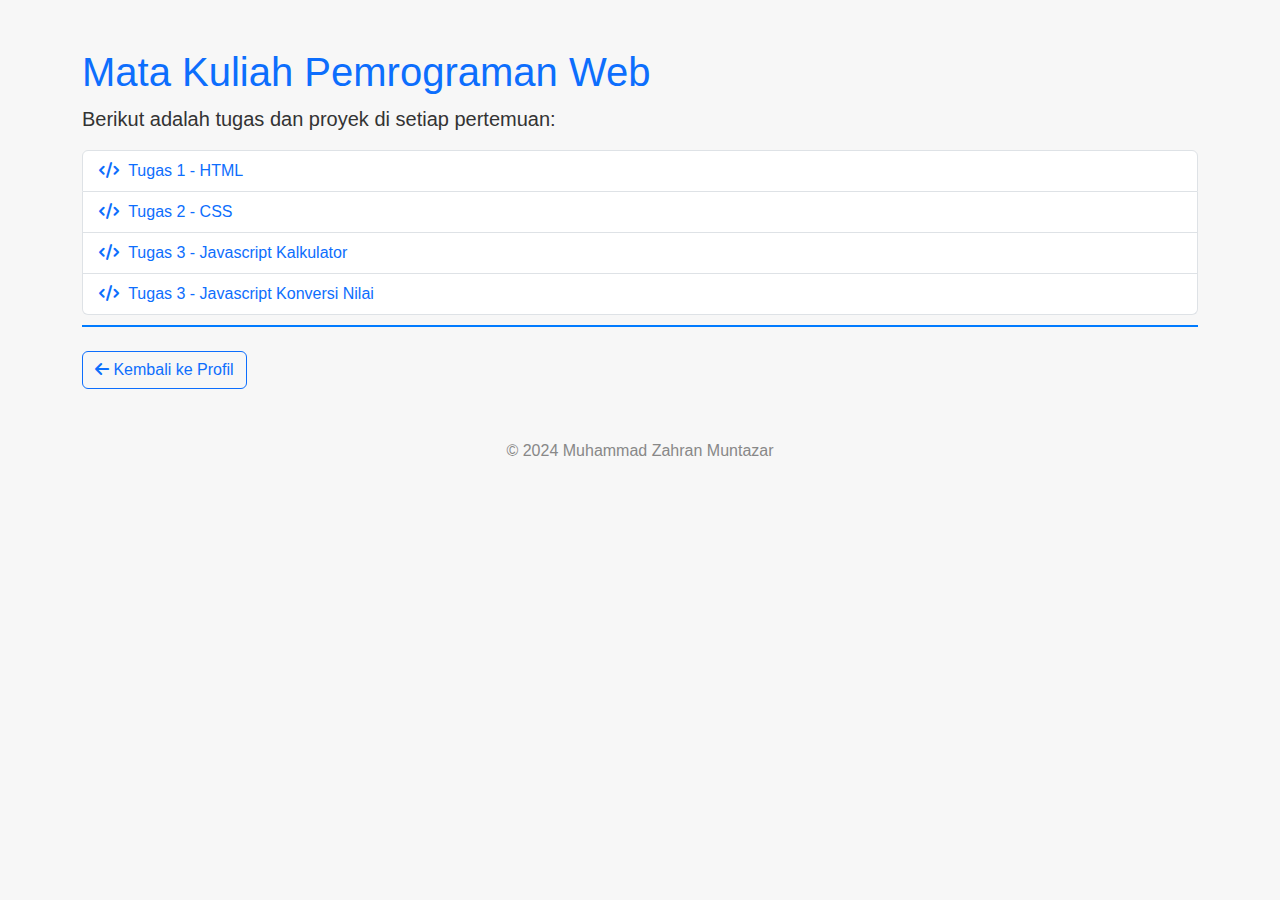
==== pemrograman-web/index.html @ 8cf6fb15 "nambah" ====
<!DOCTYPE html>
<html lang="id">
<head>
    <meta charset="UTF-8">
    <meta name="viewport" content="width=device-width, initial-scale=1.0">
    <title>Mata Kuliah - Pemrograman Web</title>
    <link href="https://cdn.jsdelivr.net/npm/bootstrap@5.3.0-alpha3/dist/css/bootstrap.min.css" rel="stylesheet">
    <link href="https://cdnjs.cloudflare.com/ajax/libs/font-awesome/6.0.0-beta3/css/all.min.css" rel="stylesheet">
    <style>
        body {
            font-family: 'Arial', sans-serif;
            background-color: #f7f7f7;
            color: #333;
        }
        .section-title {
            margin-top: 40px;
            border-bottom: 2px solid #007bff;
            padding-bottom: 10px;
        }
        .list-group-item {
            transition: background-color 0.2s;
        }
        .list-group-item:hover {
            background-color: #f1f1f1;
        }
        .btn-outline-primary {
            transition: background-color 0.3s, transform 0.3s;
        }
        .btn-outline-primary:hover {
            transform: translateY(-5px);
        }
        .icon {
            margin-right: 5px;
        }
        footer {
            margin-top: 50px;
            text-align: center;
            color: #888;
        }
    </style>
</head>
<body>

<div class="container mt-5">    

    <!-- Mata Kuliah -->
    <div class="section-title">
        <h1 class="text-primary">Mata Kuliah Pemrograman Web</h1>
        <p class="lead">Berikut adalah tugas dan proyek di setiap pertemuan:</p>
        <ul class="list-group">
            <li class="list-group-item">
                <a href="https://kurtz17.github.io/Pemrograman-Web/pemrograman-web/Tugas/Tugas1/index.html" class="text-decoration-none">
                    <i class="fas fa-code icon"></i> Tugas 1 - HTML
                </a>
            </li>
            <li class="list-group-item">
                <a href="https://kurtz17.github.io/Pemograman-Web/pemrograman-web//Tugas/Tugas2/index.html" class="text-decoration-none">
                    <i class="fas fa-code icon"></i> Tugas 2 - CSS
                </a>
            </li>
            <li class="list-group-item">
                <a href="https://kurtz17.github.io/Pemograman-Web/pemrograman-web/Tugas/Tugas3/kalkulator.html" class="text-decoration-none">
                    <i class="fas fa-code icon"></i> Tugas 3 - Javascript Kalkulator
                 </a>                 
            </li>
            <li class="list-group-item">
                <a href="https://kurtz17.github.io/Pemograman-Web/pemrograman-web/Tugas/Tugas3/konversi-nilai.html" class="text-decoration-none">
                    <i class="fas fa-code icon"></i> Tugas 3 - Javascript Konversi Nilai
                </a>
            </li>
        </ul>
    </div>

    <!-- Link Back to Main Page -->
    <div class="mt-4">
        <a href="https://kurtz17.github.io/" class="btn btn-outline-primary">
            <i class="fas fa-arrow-left"></i> Kembali ke Profil
        </a>
    </div>
</div>

<!-- Footer -->
<footer>
    <p>&copy; 2024 Muhammad Zahran Muntazar</p>
</footer>

<script src="https://cdn.jsdelivr.net/npm/bootstrap@5.3.0-alpha3/dist/js/bootstrap.bundle.min.js"></script>
</body>
</html>
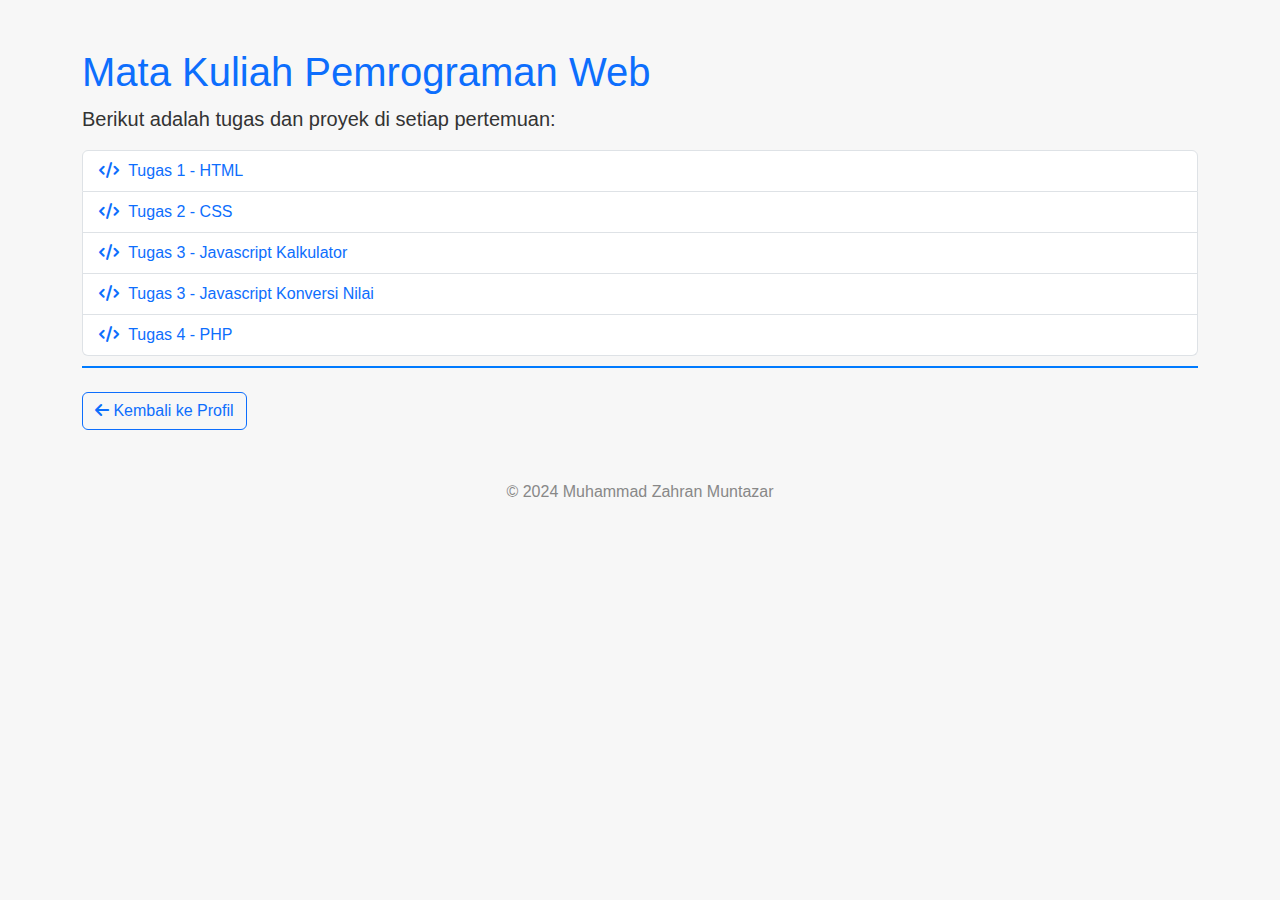
==== commit 891bf3bb: "bismillah" ====
--- a/pemrograman-web/index.html
+++ b/pemrograman-web/index.html
@@ -49,23 +49,27 @@
         <p class="lead">Berikut adalah tugas dan proyek di setiap pertemuan:</p>
         <ul class="list-group">
             <li class="list-group-item">
-                <a href="https://kurtz17.github.io/Pemrograman-Web/pemrograman-web/Tugas/Tugas1/index.html" class="text-decoration-none">
+                <a href="https://kurtz17.github.io/pemrograman-web/Tugas/Tugas1/index.html" class="text-decoration-none">
                     <i class="fas fa-code icon"></i> Tugas 1 - HTML
                 </a>
             </li>
             <li class="list-group-item">
-                <a href="https://kurtz17.github.io/Pemograman-Web/pemrograman-web//Tugas/Tugas2/index.html" class="text-decoration-none">
+                <a href="https://kurtz17.github.io/pemrograman-web/Tugas/Tugas2/index.html" class="text-decoration-none">
                     <i class="fas fa-code icon"></i> Tugas 2 - CSS
                 </a>
             </li>
             <li class="list-group-item">
-                <a href="https://kurtz17.github.io/Pemograman-Web/pemrograman-web/Tugas/Tugas3/kalkulator.html" class="text-decoration-none">
+                <a href="https://kurtz17.github.io/pemrograman-web/Tugas/Tugas3/kalkulator.html" class="text-decoration-none">
                     <i class="fas fa-code icon"></i> Tugas 3 - Javascript Kalkulator
                  </a>                 
             </li>
             <li class="list-group-item">
-                <a href="https://kurtz17.github.io/Pemograman-Web/pemrograman-web/Tugas/Tugas3/konversi-nilai.html" class="text-decoration-none">
+                <a href="https://kurtz17.github.io/pemrograman-web/Tugas/Tugas3/konversi-nilai.html" class="text-decoration-none">
                     <i class="fas fa-code icon"></i> Tugas 3 - Javascript Konversi Nilai
+                </a>
+            <li class="list-group-item">
+                <a href="https://github.com/Kurtz17/kurtz17.github.io/tree/main/pemrograman-web/Tugas/Tugas%204" class="text-decoration-none">
+                    <i class="fas fa-code icon"></i> Tugas 4 - PHP
                 </a>
             </li>
         </ul>
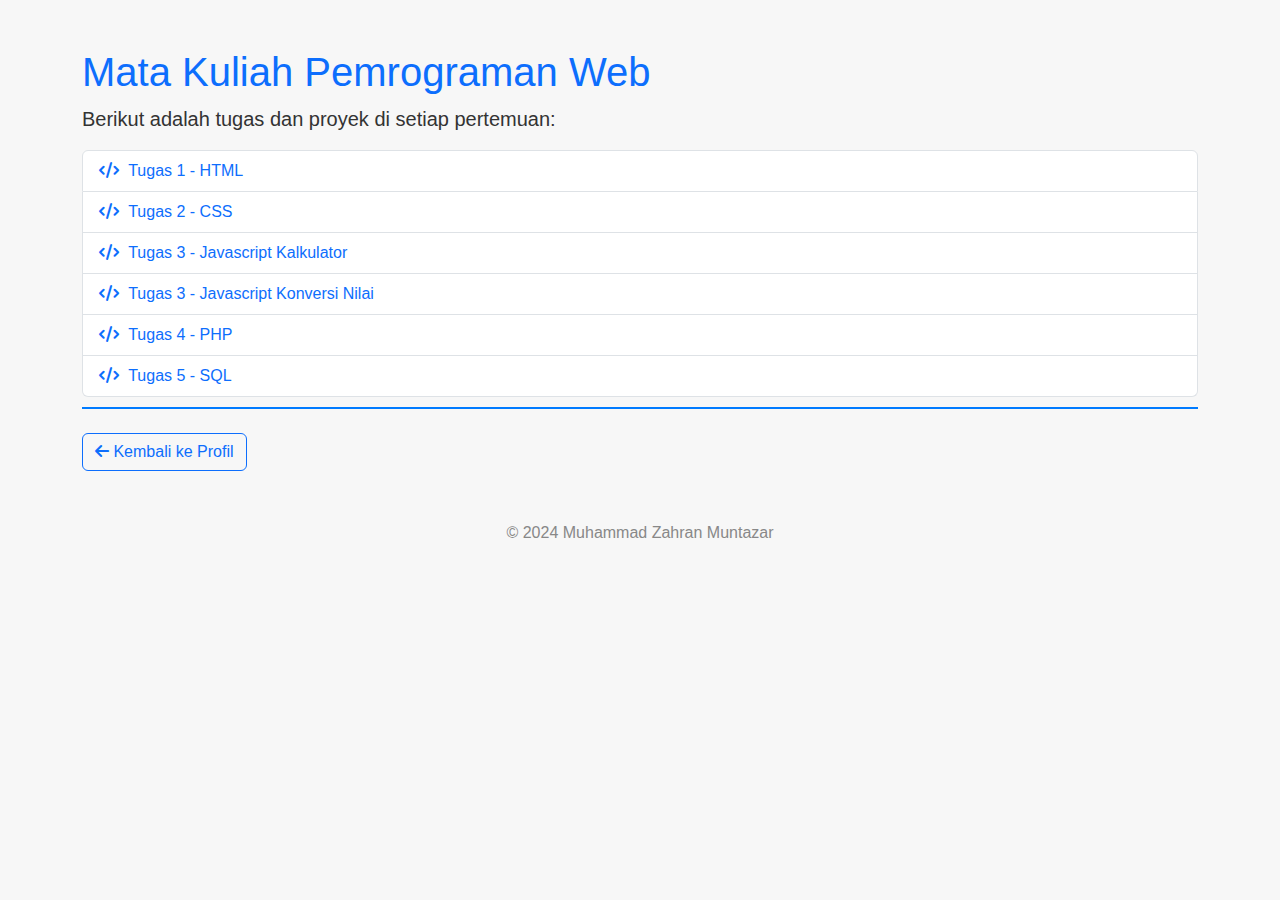
==== commit fe325db0: "bismillah kelar" ====
--- a/pemrograman-web/index.html
+++ b/pemrograman-web/index.html
@@ -68,8 +68,13 @@
                     <i class="fas fa-code icon"></i> Tugas 3 - Javascript Konversi Nilai
                 </a>
             <li class="list-group-item">
-                <a href="https://github.com/Kurtz17/kurtz17.github.io/tree/main/pemrograman-web/Tugas/Tugas%204" class="text-decoration-none">
+                <a href="https://github.com/Kurtz17/kurtz17.github.io/tree/main/pemrograman-web/Tugas/Tugas4" class="text-decoration-none">
                     <i class="fas fa-code icon"></i> Tugas 4 - PHP
+                </a>
+            </li>
+            <li class="list-group-item">
+                <a href="https://github.com/Kurtz17/kurtz17.github.io/tree/main/pemrograman-web/Tugas/Tugas5" class="text-decoration-none">
+                    <i class="fas fa-code icon"></i> Tugas 5 - SQL
                 </a>
             </li>
         </ul>
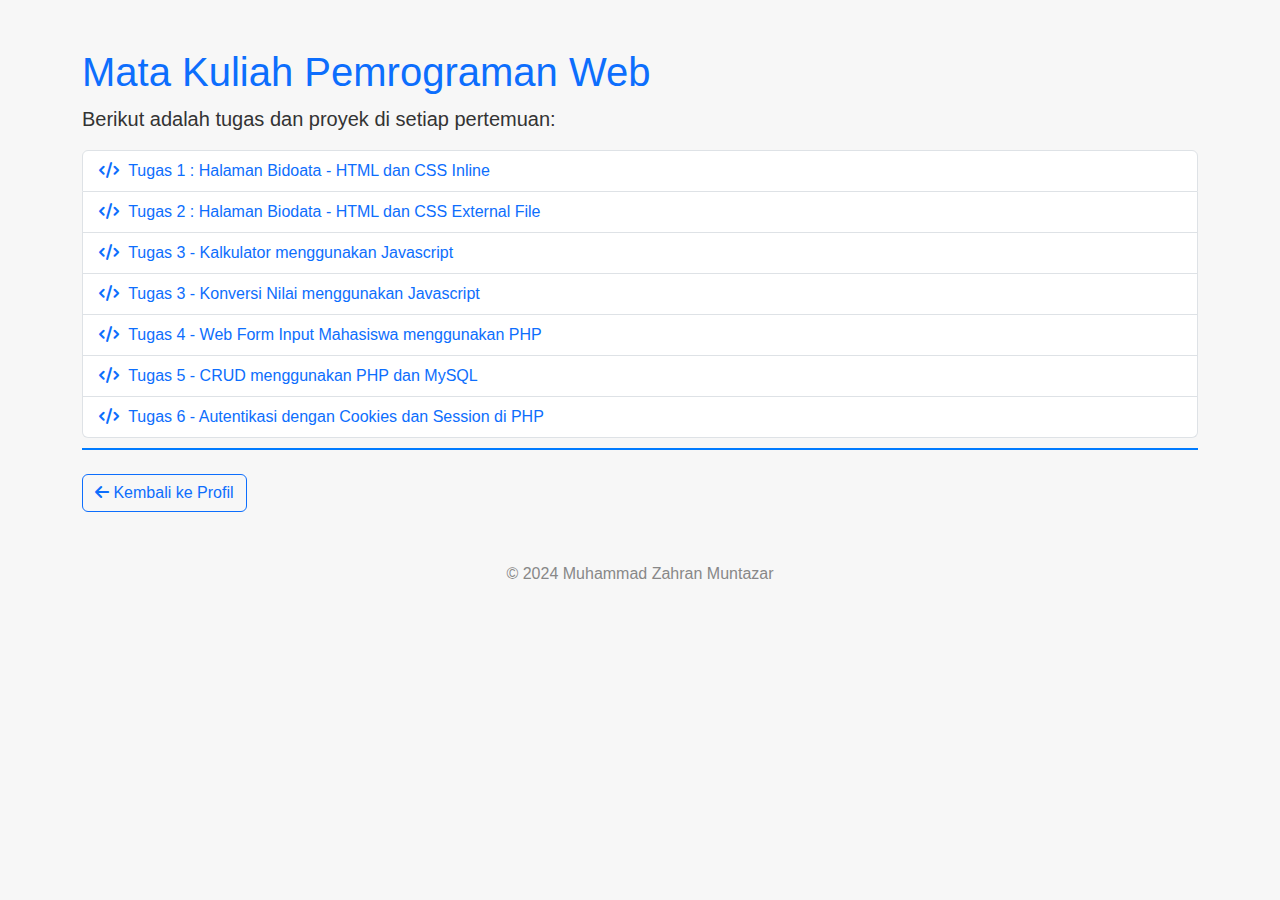
==== commit ddcd4c24: "menambah jawaban" ====
--- a/pemrograman-web/index.html
+++ b/pemrograman-web/index.html
@@ -50,31 +50,36 @@
         <ul class="list-group">
             <li class="list-group-item">
                 <a href="https://kurtz17.github.io/pemrograman-web/Tugas/Tugas1/index.html" class="text-decoration-none">
-                    <i class="fas fa-code icon"></i> Tugas 1 - HTML
+                    <i class="fas fa-code icon"></i> Tugas 1 : Halaman Bidoata - HTML dan CSS Inline
                 </a>
             </li>
             <li class="list-group-item">
                 <a href="https://kurtz17.github.io/pemrograman-web/Tugas/Tugas2/index.html" class="text-decoration-none">
-                    <i class="fas fa-code icon"></i> Tugas 2 - CSS
+                    <i class="fas fa-code icon"></i> Tugas 2 : Halaman Biodata - HTML dan CSS External File 
                 </a>
             </li>
             <li class="list-group-item">
                 <a href="https://kurtz17.github.io/pemrograman-web/Tugas/Tugas3/kalkulator.html" class="text-decoration-none">
-                    <i class="fas fa-code icon"></i> Tugas 3 - Javascript Kalkulator
+                    <i class="fas fa-code icon"></i> Tugas 3 - Kalkulator menggunakan Javascript
                  </a>                 
             </li>
             <li class="list-group-item">
                 <a href="https://kurtz17.github.io/pemrograman-web/Tugas/Tugas3/konversi-nilai.html" class="text-decoration-none">
-                    <i class="fas fa-code icon"></i> Tugas 3 - Javascript Konversi Nilai
+                    <i class="fas fa-code icon"></i> Tugas 3 - Konversi Nilai menggunakan Javascript 
                 </a>
             <li class="list-group-item">
                 <a href="https://github.com/Kurtz17/kurtz17.github.io/tree/main/pemrograman-web/Tugas/Tugas4" class="text-decoration-none">
-                    <i class="fas fa-code icon"></i> Tugas 4 - PHP
+                    <i class="fas fa-code icon"></i> Tugas 4 - Web Form Input Mahasiswa menggunakan PHP
                 </a>
             </li>
             <li class="list-group-item">
                 <a href="https://github.com/Kurtz17/kurtz17.github.io/tree/main/pemrograman-web/Tugas/Tugas5" class="text-decoration-none">
-                    <i class="fas fa-code icon"></i> Tugas 5 - SQL
+                    <i class="fas fa-code icon"></i> Tugas 5 - CRUD menggunakan PHP dan MySQL
+                </a>
+            </li>
+            <li class="list-group-item">
+                <a href="https://github.com/Kurtz17/kurtz17.github.io/tree/main/pemrograman-web/Tugas/Tugas6" class="text-decoration-none">
+                    <i class="fas fa-code icon"></i> Tugas 6 - Autentikasi dengan Cookies dan Session di PHP
                 </a>
             </li>
         </ul>
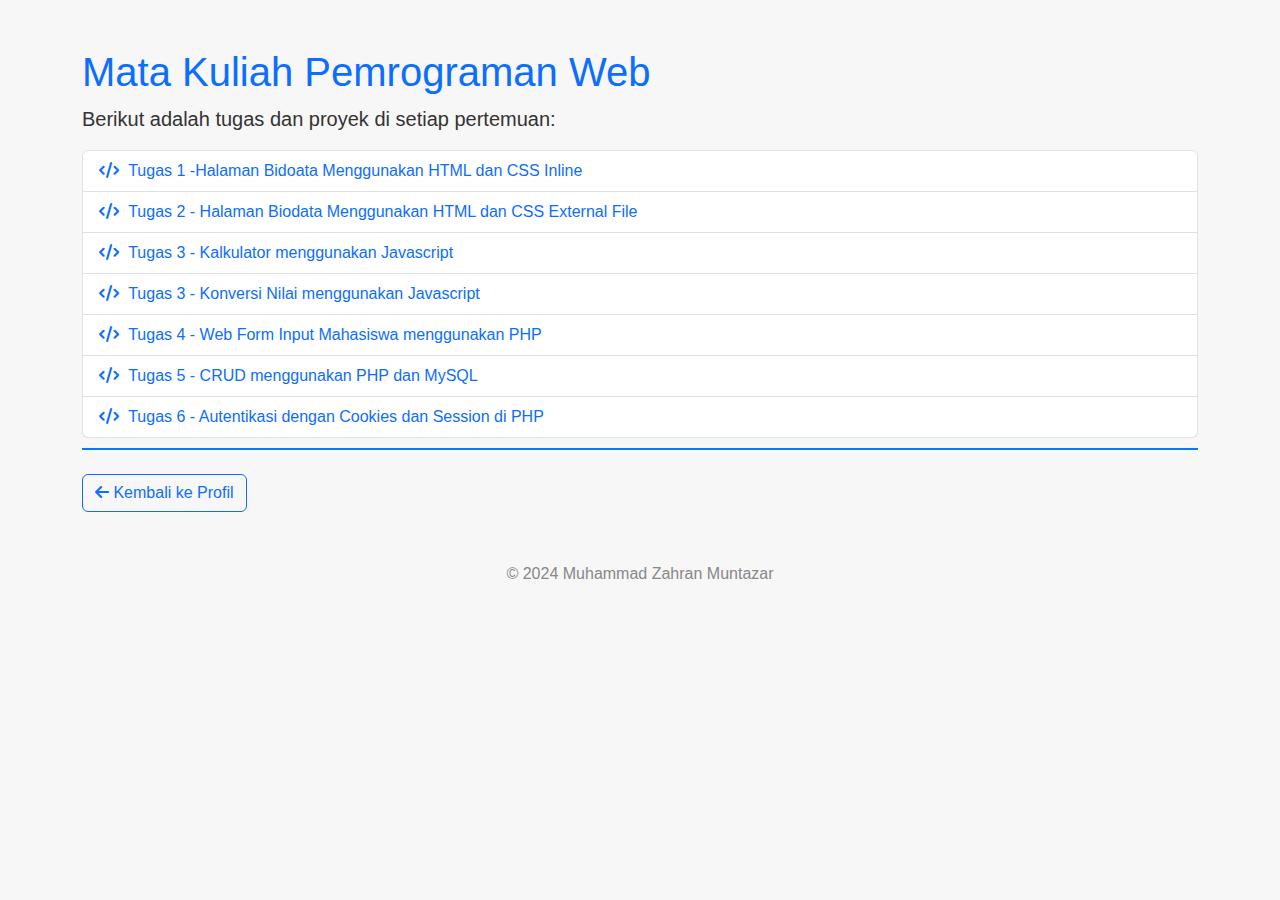
==== commit 95b85ce7: "menambah jawaban" ====
--- a/pemrograman-web/index.html
+++ b/pemrograman-web/index.html
@@ -50,12 +50,12 @@
         <ul class="list-group">
             <li class="list-group-item">
                 <a href="https://kurtz17.github.io/pemrograman-web/Tugas/Tugas1/index.html" class="text-decoration-none">
-                    <i class="fas fa-code icon"></i> Tugas 1 : Halaman Bidoata - HTML dan CSS Inline
+                    <i class="fas fa-code icon"></i> Tugas 1 -Halaman Bidoata Menggunakan HTML dan CSS Inline
                 </a>
             </li>
             <li class="list-group-item">
                 <a href="https://kurtz17.github.io/pemrograman-web/Tugas/Tugas2/index.html" class="text-decoration-none">
-                    <i class="fas fa-code icon"></i> Tugas 2 : Halaman Biodata - HTML dan CSS External File 
+                    <i class="fas fa-code icon"></i> Tugas 2 - Halaman Biodata Menggunakan HTML dan CSS External File 
                 </a>
             </li>
             <li class="list-group-item">
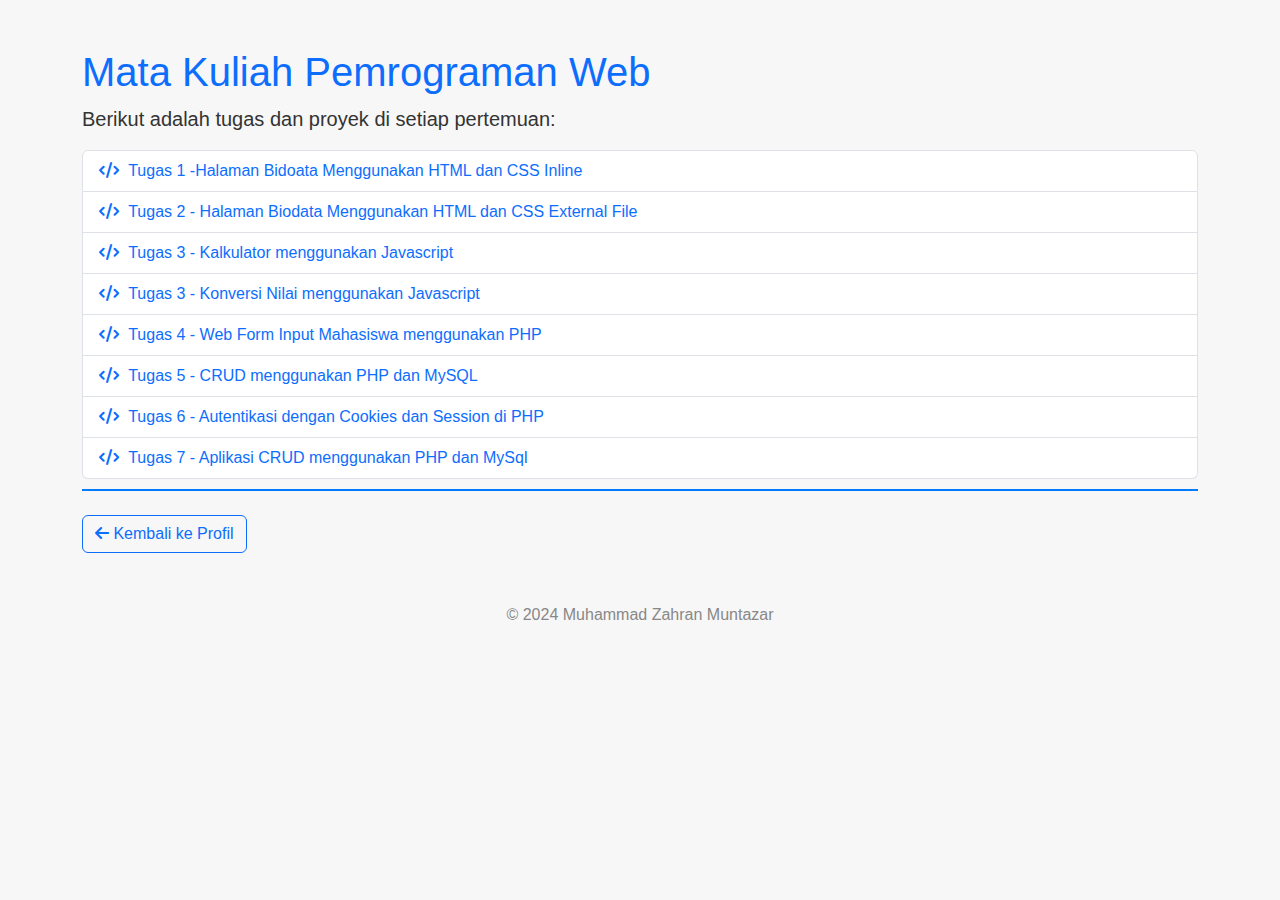
==== commit 7b715bdc: "bismillah beres" ====
--- a/pemrograman-web/index.html
+++ b/pemrograman-web/index.html
@@ -82,6 +82,11 @@
                     <i class="fas fa-code icon"></i> Tugas 6 - Autentikasi dengan Cookies dan Session di PHP
                 </a>
             </li>
+            <li class="list-group-item">
+                <a href="https://github.com/Kurtz17/kurtz17.github.io/tree/main/pemrograman-web/Tugas/Tugas7" class="text-decoration-none">
+                    <i class="fas fa-code icon"></i> Tugas 7 - Aplikasi CRUD menggunakan PHP dan MySql
+                </a>
+            </li>
         </ul>
     </div>
 
